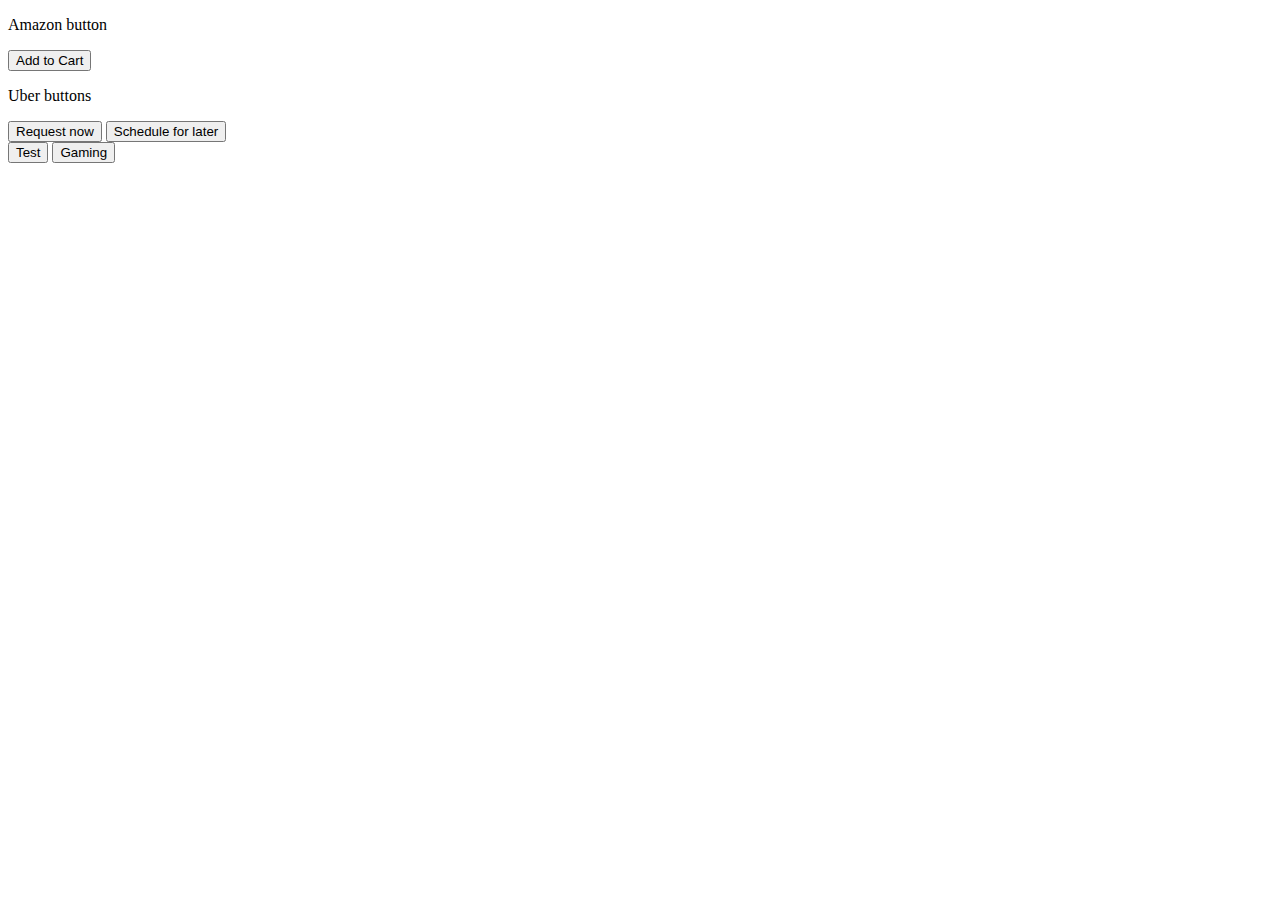
==== 10a-exercise.html @ 9e69c71e "Add files via upload" ====
<!DOCTYPE html>
<html lang="en">
<head>
  <meta charset="UTF-8">
  <meta name="viewport" content="width=device-width, initial-scale=1.0">
  <title>10a-exercise</title>
  <link href="style/10a-exercise.css" rel="stylesheet">
</head>
<body>
  <p>Amazon button</p> 
  <button class="amazon-button">Add to Cart</button>

  <p>Uber buttons</p>
  <button class="request-uber-button">Request now</button>
  <button class="schedule-uber-button">Schedule for later</button>
  <br>

  <button class="test-button js-button" onclick="clickTestButton()">Test</button>
  <button class="gaming-button" onclick="gamingClickFunc()">Gaming</button>

  <script src="javascript/10a-exercise.js"></script>
</body>
</html>
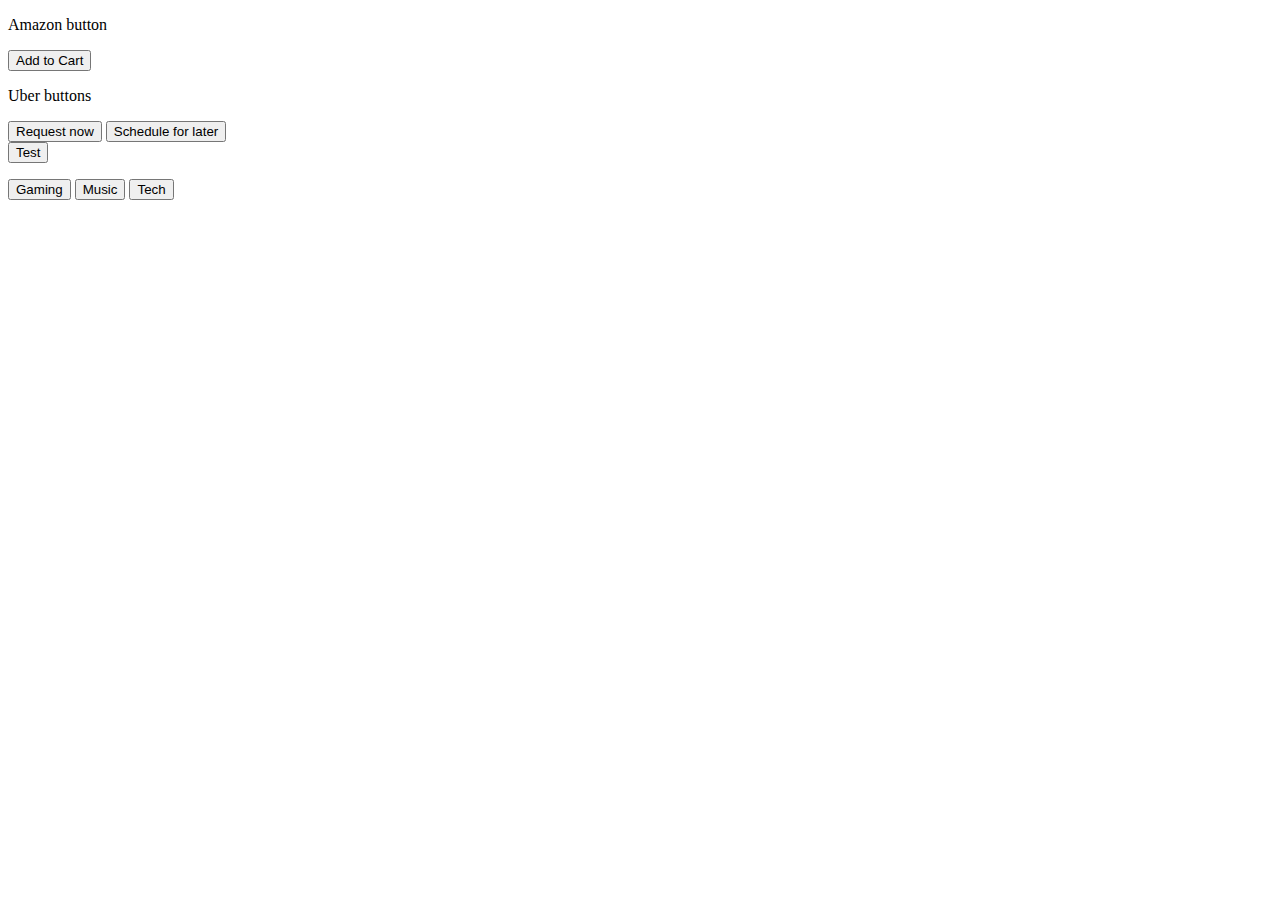
==== commit 24a37c26: "Add files via upload" ====
--- a/10a-exercise.html
+++ b/10a-exercise.html
@@ -15,8 +15,16 @@
   <button class="schedule-uber-button">Schedule for later</button>
   <br>
 
-  <button class="test-button js-button" onclick="clickTestButton()">Test</button>
-  <button class="gaming-button" onclick="gamingClickFunc()">Gaming</button>
+  <button class="test-button js-button" onclick="clickTestButton()">Test</button><p></p>
+
+
+  <button id="button1" class="gaming-button" 
+    >Gaming</button>
+
+    <button id="button2" class="music-button" 
+    >Music</button>
+
+    <button id="button3" class="tech-button" >Tech</button>
 
   <script src="javascript/10a-exercise.js"></script>
 </body>
